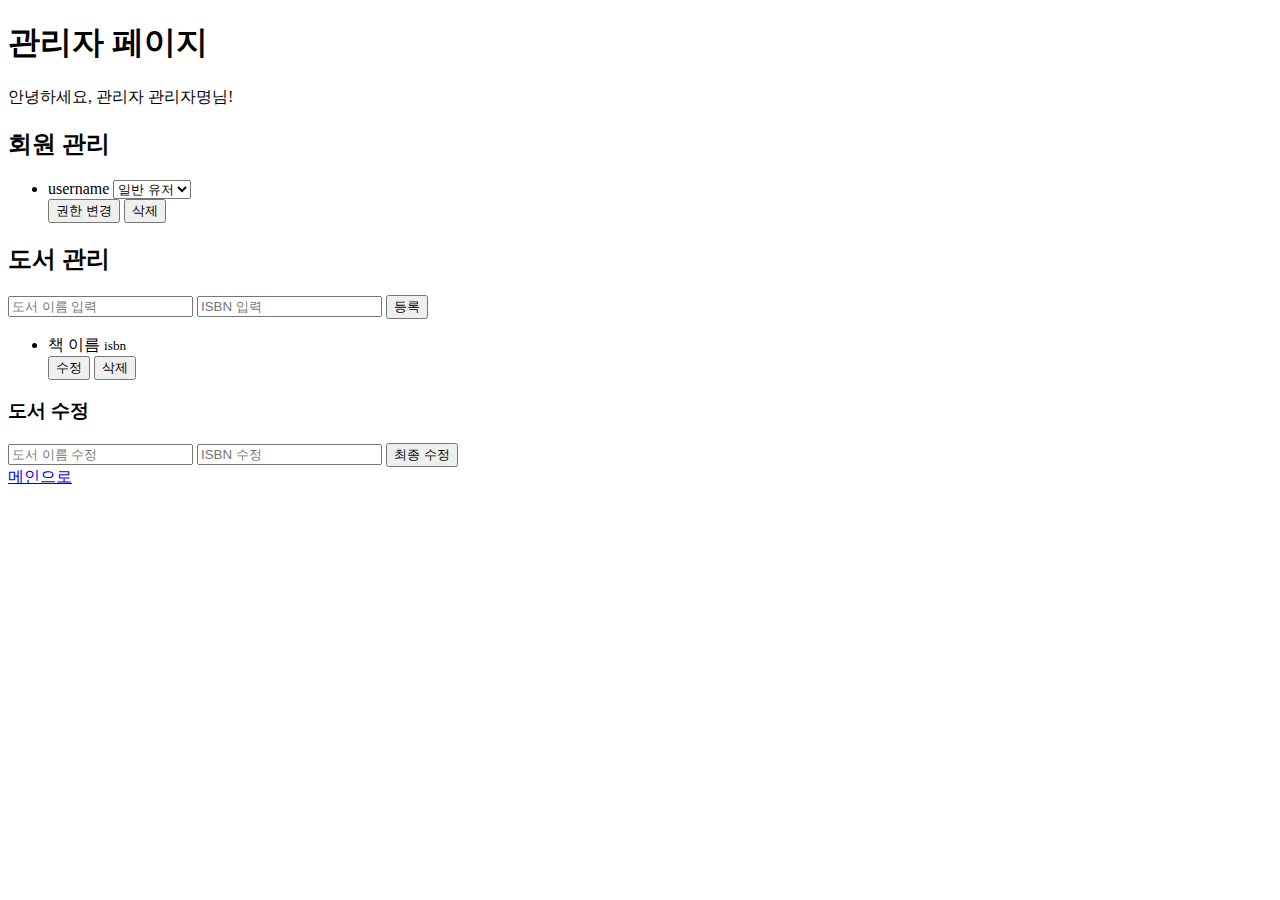
==== src/main/resources/templates/admin/index.html @ 5e26b2c5 "style: 어드민 페이지 꾸미기" ====
<!doctype html>
<html lang="ko" xmlns:th="http://www.thymeleaf.org" th:replace="layout/common :: common_header(~{::title}, ~{::link ?: null}, ~{::script ?: null}, ~{::#content})">
<head>
    <title>온라인 도서관 - 관리자 페이지</title>
    <link rel="stylesheet" href="../css/admin.css" th:href="@{/css/admin.css}">
    <script type="module" src="../js/admin.js" th:src="@{/js/admin.js}"></script>
</head>
<body>
<div id="content">
    <header class="mb-4">
        <h1>관리자 페이지</h1>
        <p>안녕하세요, 관리자 <span th:text="${session.user.username}">관리자명</span>님!</p>
    </header>

    <!-- 회원 관리 -->
    <section class="section">
        <h2>회원 관리</h2>
        <ul class="list-group">
            <li class="list-group-item" th:each="user : ${users}">
                <span th:text="${user.username}">username</span>
                <select class="form-select w-auto d-inline-block" th:id="|roleType${user.id}|">
                    <option selected value="default">일반 유저</option>
                    <option value="admin">관리자</option>
                </select>
                <div class="btn-group">
                    <button class="btn btn-primary" th:value="${user.id}" onclick="setRole(this)">권한 변경</button>
                    <button class="btn btn-danger" th:value="${user.id}" onclick="deleteUser(this.value)">삭제</button>
                </div>
            </li>
        </ul>
    </section>

    <!-- 도서 관리 -->
    <section class="section">
        <h2>도서 관리</h2>
        <div class="mb-3">
            <input type="text" class="form-control mb-2" id="addBookName" placeholder="도서 이름 입력">
            <input type="text" class="form-control mb-2" id="addBookIsbn" placeholder="ISBN 입력">
            <button class="btn btn-success" onclick="addBook()">등록</button>
        </div>
        <ul class="list-group" th:if="${books != null}">
            <li class="list-group-item" th:each="book : ${books}">
                <div>
                    <span th:text="'책 이름 : ' + ${book.name}">책 이름</span>
                    <small class="text-muted ms-2" th:text="'ISBN : ' + ${book.isbn}">isbn</small>
                </div>
                <div class="btn-group">
                    <button class="btn btn-warning" th:data-id="${book.id}" th:data-name="${book.name}" th:data-isbn="${book.isbn}" onclick="setModifySection(this)">수정</button>
                    <button class="btn btn-danger" th:onclick="'deleteBook(' + ${book.id} + ')'">삭제</button>
                </div>
            </li>
        </ul>
        <div id="modifyBook" class="mt-3 p-3 border rounded">
            <h3>도서 수정</h3>
            <input type="hidden" id="bookId">
            <input type="text" class="form-control mb-2" id="bookName" placeholder="도서 이름 수정">
            <input type="text" class="form-control mb-2" id="isbn" placeholder="ISBN 수정">
            <button class="btn btn-primary" onclick="modifyBook()">최종 수정</button>
        </div>
    </section>

    <!-- 메인으로 이동 -->
    <footer>
        <a href="/" class="btn btn-secondary">메인으로</a>
    </footer>
</div>
</body>
</html>
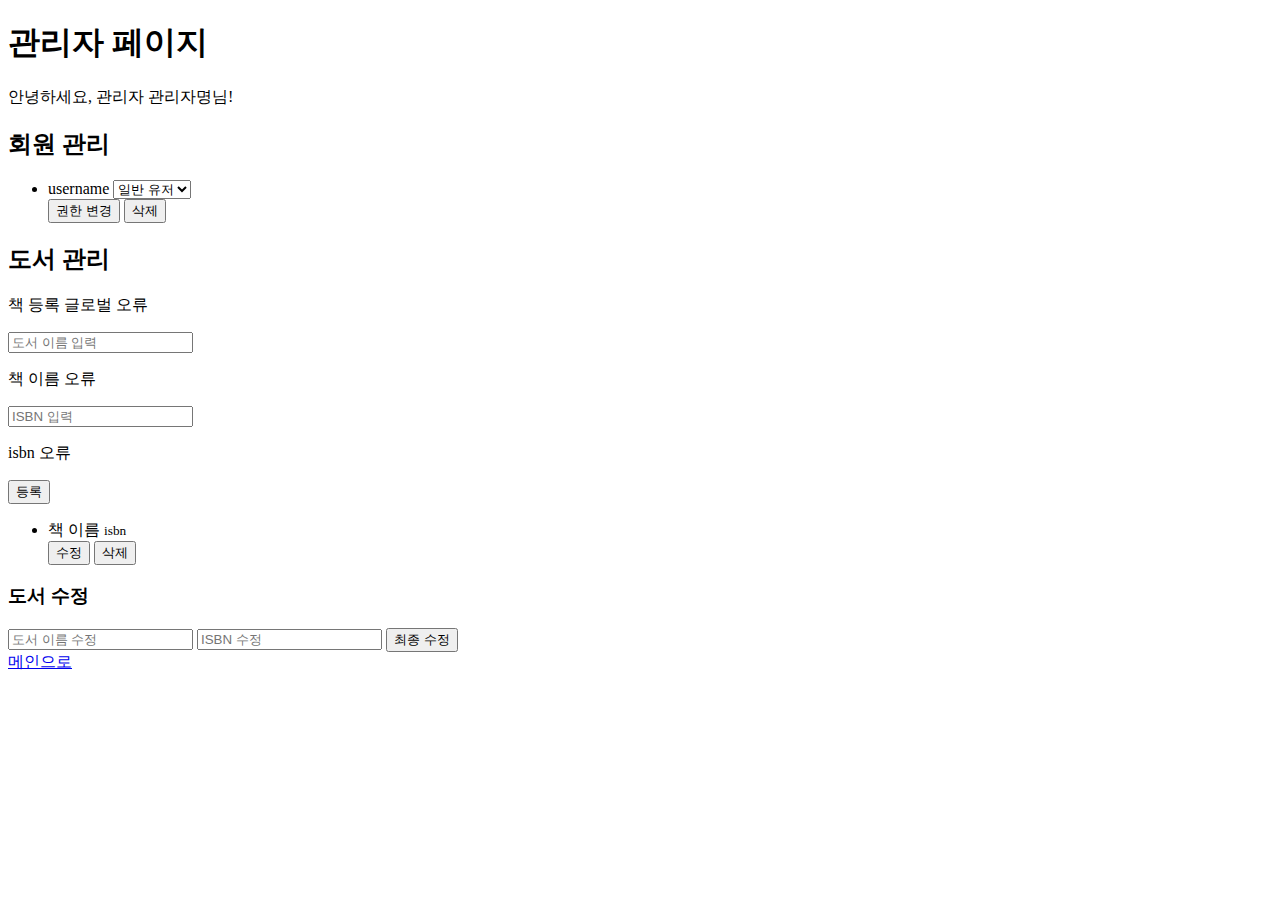
==== commit 7e6c935c: "feat: 도서 등록 Validator 추가, JsonResponse, ErrorResponse 적용" ====
--- a/src/main/resources/templates/admin/index.html
+++ b/src/main/resources/templates/admin/index.html
@@ -1,67 +1,82 @@
 <!doctype html>
-<html lang="ko" xmlns:th="http://www.thymeleaf.org" th:replace="layout/common :: common_header(~{::title}, ~{::link ?: null}, ~{::script ?: null}, ~{::#content})">
+<html lang="ko" xmlns:th="http://www.thymeleaf.org" th:replace="~{layout/common :: common_header(~{::title}, ~{::link ?: null}, ~{::script ?: null}, ~{::#content})}">
 <head>
-    <title>온라인 도서관 - 관리자 페이지</title>
+    <title th:text="|#{site.name} #{admin.title}|">온라인 도서관 - 관리자 페이지</title>
     <link rel="stylesheet" href="../css/admin.css" th:href="@{/css/admin.css}">
+    <link rel="stylesheet" href="../css/error.css" th:href="@{/css/error.css}">
     <script type="module" src="../js/admin.js" th:src="@{/js/admin.js}"></script>
 </head>
 <body>
 <div id="content">
     <header class="mb-4">
-        <h1>관리자 페이지</h1>
-        <p>안녕하세요, 관리자 <span th:text="${session.user.username}">관리자명</span>님!</p>
+        <h1 th:text="#{admin.title}">관리자 페이지</h1>
+        <p th:text="#{admin.welcome(${session.user.username})}">안녕하세요, 관리자 관리자명님!</p>
     </header>
 
     <!-- 회원 관리 -->
     <section class="section">
-        <h2>회원 관리</h2>
+        <h2 th:text="#{admin.manage.member.title}">회원 관리</h2>
         <ul class="list-group">
-            <li class="list-group-item" th:each="user : ${users}">
-                <span th:text="${user.username}">username</span>
-                <select class="form-select w-auto d-inline-block" th:id="|roleType${user.id}|">
-                    <option selected value="default">일반 유저</option>
-                    <option value="admin">관리자</option>
+            <li class="list-group-item" th:each="user : ${users}" th:object="${user}">
+                <span th:text="*{username}">username</span>
+                <select class="form-select w-auto d-inline-block" th:id="|roleType*{id}|">
+                    <option th:each="roleType : ${roleTypes}"
+                            th:value="${roleType.name()}"
+                            th:selected="${roleType.name()} == *{roleTypeName}"
+                            th:text="${roleType.description}">일반 유저</option>
                 </select>
+
                 <div class="btn-group">
-                    <button class="btn btn-primary" th:value="${user.id}" onclick="setRole(this)">권한 변경</button>
-                    <button class="btn btn-danger" th:value="${user.id}" onclick="deleteUser(this.value)">삭제</button>
+                    <button class="btn btn-primary" th:value="*{id}" onclick="setRole(this)" th:text="#{button.admin.set-role}">권한 변경</button>
+                    <button class="btn btn-danger" th:value="*{id}" onclick="deleteUser(this.value)" th:text="#{button.delete}">삭제</button>
                 </div>
             </li>
+
+
         </ul>
     </section>
 
     <!-- 도서 관리 -->
     <section class="section">
-        <h2>도서 관리</h2>
-        <div class="mb-3">
-            <input type="text" class="form-control mb-2" id="addBookName" placeholder="도서 이름 입력">
-            <input type="text" class="form-control mb-2" id="addBookIsbn" placeholder="ISBN 입력">
-            <button class="btn btn-success" onclick="addBook()">등록</button>
+        <h2 th:text="#{admin.manage.book.title}">도서 관리</h2>
+        <div class="mb-3" th:object="${book}">
+            <div class="field-error global">
+                <p>책 등록 글로벌 오류</p>
+            </div>
+            <input type="text" class="form-control mb-2" id="addBookName" th:field="*{bookName}" th:placeholder="#{placeholder.bookName}" placeholder="도서 이름 입력">
+            <div class="field-error bookName">
+                <p>책 이름 오류</p>
+            </div>
+            <input type="text" class="form-control mb-2" id="addBookIsbn" th:field="*{isbn}" th:placeholder="#{placeholder.isbn}" placeholder="ISBN 입력">
+            <div class="field-error isbn">
+                <p>isbn 오류</p>
+            </div>
+            <button class="btn btn-success" onclick="addBook()" th:text="#{button.add}">등록</button>
         </div>
         <ul class="list-group" th:if="${books != null}">
             <li class="list-group-item" th:each="book : ${books}">
                 <div>
-                    <span th:text="'책 이름 : ' + ${book.name}">책 이름</span>
-                    <small class="text-muted ms-2" th:text="'ISBN : ' + ${book.isbn}">isbn</small>
+                    <span th:text="|#{book.name} ${book.name}|">책 이름</span>
+                    <small class="text-muted ms-2" th:text="|#{book.isbn} ${book.isbn}|">isbn</small>
                 </div>
                 <div class="btn-group">
-                    <button class="btn btn-warning" th:data-id="${book.id}" th:data-name="${book.name}" th:data-isbn="${book.isbn}" onclick="setModifySection(this)">수정</button>
-                    <button class="btn btn-danger" th:onclick="'deleteBook(' + ${book.id} + ')'">삭제</button>
+                    <button class="btn btn-warning" th:data-id="${book.id}" th:data-name="${book.name}" th:data-isbn="${book.isbn}" onclick="setModifySection(this)" th:text="#{button.edit}">수정</button>
+                    <button class="btn btn-danger" th:onclick="'deleteBook(' + ${book.id} + ')'" th:text="#{button.delete}">삭제</button>
                 </div>
             </li>
         </ul>
         <div id="modifyBook" class="mt-3 p-3 border rounded">
-            <h3>도서 수정</h3>
+            <h3 th:text="#{admin.manage.book.modify.title}">도서 수정</h3>
             <input type="hidden" id="bookId">
-            <input type="text" class="form-control mb-2" id="bookName" placeholder="도서 이름 수정">
-            <input type="text" class="form-control mb-2" id="isbn" placeholder="ISBN 수정">
-            <button class="btn btn-primary" onclick="modifyBook()">최종 수정</button>
+            <input type="text" class="form-control mb-2" id="bookName" th:placeholder="#{placeholder.bookName}" placeholder="도서 이름 수정">
+            <input type="text" class="form-control mb-2" id="isbn" th:placeholder="#{placeholder.isbn}" placeholder="ISBN 수정">
+            <button class="btn btn-primary" onclick="modifyBook()" th:text="#{button.edit-final}">최종 수정</button>
         </div>
     </section>
 
     <!-- 메인으로 이동 -->
     <footer>
-        <a href="/" class="btn btn-secondary">메인으로</a>
+        <a href="/" class="btn btn-secondary" th:text="#{button.user.home}">메인으로</a>
     </footer>
 </div>
 </body>
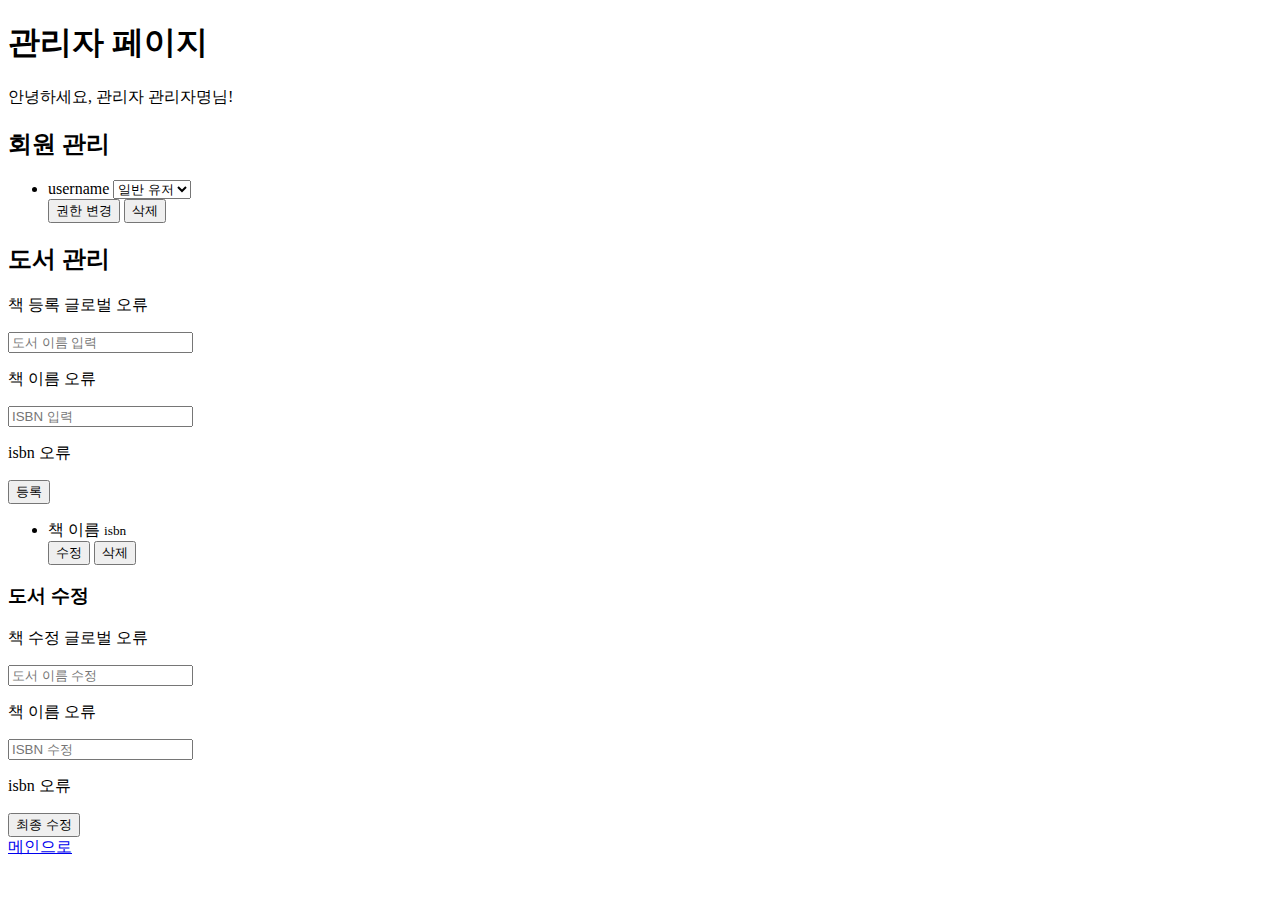
==== commit 0824ec98: "feat: 도서관리 validate" ====
--- a/src/main/resources/templates/admin/index.html
+++ b/src/main/resources/templates/admin/index.html
@@ -39,7 +39,7 @@
     <!-- 도서 관리 -->
     <section class="section">
         <h2 th:text="#{admin.manage.book.title}">도서 관리</h2>
-        <div class="mb-3" th:object="${book}">
+        <div class="mb-3" th:object="${addBook}" id="addBook">
             <div class="field-error global">
                 <p>책 등록 글로벌 오류</p>
             </div>
@@ -51,7 +51,7 @@
             <div class="field-error isbn">
                 <p>isbn 오류</p>
             </div>
-            <button class="btn btn-success" onclick="addBook()" th:text="#{button.add}">등록</button>
+            <button class="btn btn-success" onclick="addBook('addBook')" th:text="#{button.add}">등록</button>
         </div>
         <ul class="list-group" th:if="${books != null}">
             <li class="list-group-item" th:each="book : ${books}">
@@ -65,12 +65,21 @@
                 </div>
             </li>
         </ul>
-        <div id="modifyBook" class="mt-3 p-3 border rounded">
+        <div id="modifyBook" class="mt-3 p-3 border rounded" th:object="${modifyBook}">
             <h3 th:text="#{admin.manage.book.modify.title}">도서 수정</h3>
-            <input type="hidden" id="bookId">
-            <input type="text" class="form-control mb-2" id="bookName" th:placeholder="#{placeholder.bookName}" placeholder="도서 이름 수정">
-            <input type="text" class="form-control mb-2" id="isbn" th:placeholder="#{placeholder.isbn}" placeholder="ISBN 수정">
-            <button class="btn btn-primary" onclick="modifyBook()" th:text="#{button.edit-final}">최종 수정</button>
+            <div class="field-error global">
+                <p>책 수정 글로벌 오류</p>
+            </div>
+            <input type="hidden" id="modifyBookId">
+            <input type="text" class="form-control mb-2" th:field="*{bookName}" id="modifyBookName" th:placeholder="#{placeholder.bookName}" placeholder="도서 이름 수정">
+            <div class="field-error bookName">
+                <p>책 이름 오류</p>
+            </div>
+            <input type="text" class="form-control mb-2" id="modifyIsbn" data-th-field="*{isbn}" th:field="*{isbn}" th:placeholder="#{placeholder.isbn}" placeholder="ISBN 수정">
+            <div class="field-error isbn">
+                <p>isbn 오류</p>
+            </div>
+            <button class="btn btn-primary" onclick="modifyBook('modifyBook')" th:text="#{button.edit-final}">최종 수정</button>
         </div>
     </section>
 
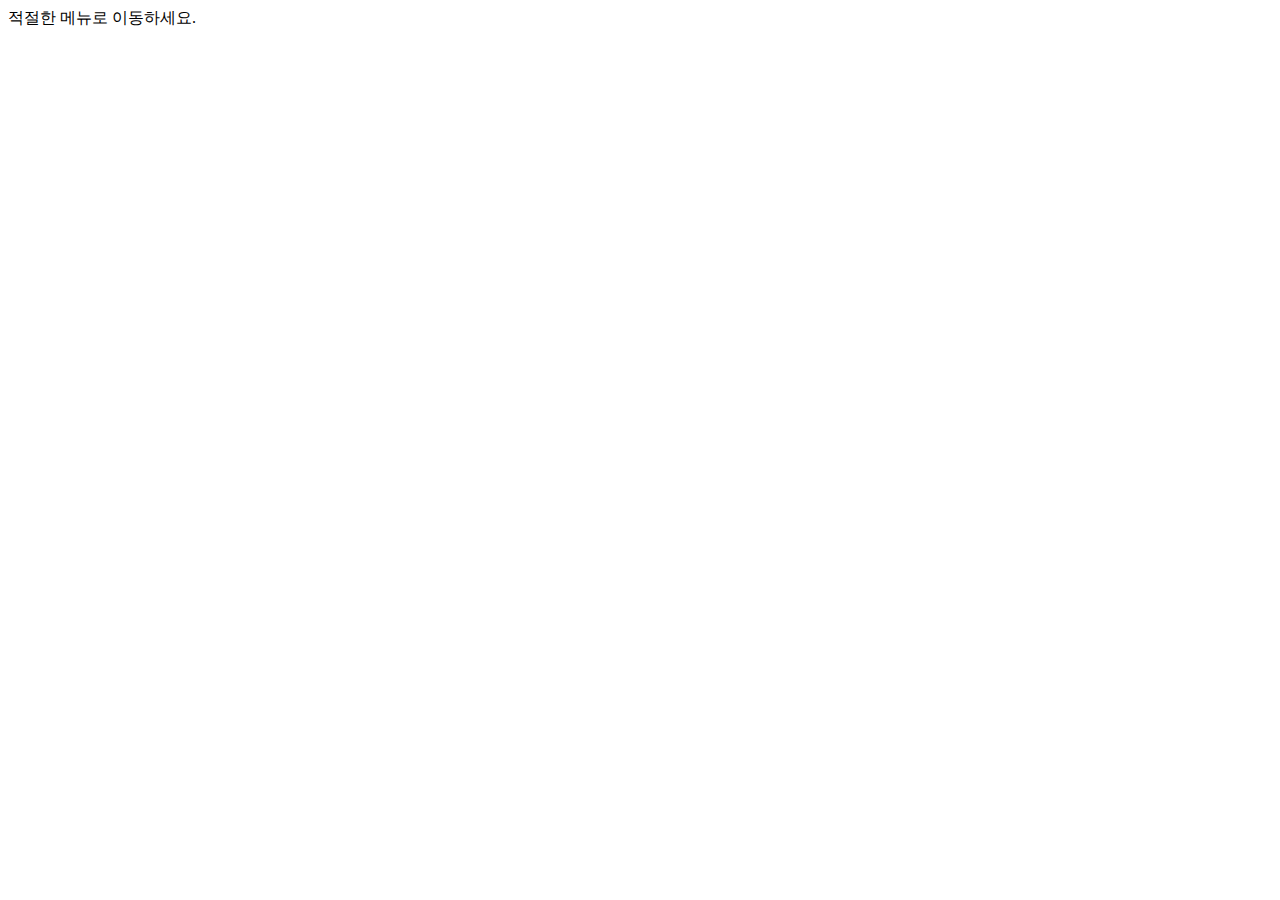
==== commit 7dc4d8e6: "feat: 관리자 페이지 나누기" ====
--- a/src/main/resources/templates/admin/index.html
+++ b/src/main/resources/templates/admin/index.html
@@ -1,92 +1,12 @@
 <!doctype html>
-<html lang="ko" xmlns:th="http://www.thymeleaf.org" th:replace="~{layout/common :: common_header(~{::title}, ~{::link ?: null}, ~{::script ?: null}, ~{::#content})}">
+<html lang="ko" xmlns:th="http://www.thymeleaf.org" th:replace="~{layout/admin :: admin_layout(~{::title}, ~{::link ?: null}, ~{::script ?: null}, ~{::#content})}">
 <head>
     <title th:text="|#{site.name} #{admin.title}|">온라인 도서관 - 관리자 페이지</title>
-    <link rel="stylesheet" href="../css/admin.css" th:href="@{/css/admin.css}">
     <link rel="stylesheet" href="../css/error.css" th:href="@{/css/error.css}">
-    <script type="module" src="../js/admin.js" th:src="@{/js/admin.js}"></script>
 </head>
 <body>
 <div id="content">
-    <header class="mb-4">
-        <h1 th:text="#{admin.title}">관리자 페이지</h1>
-        <p th:text="#{admin.welcome(${session.user.username})}">안녕하세요, 관리자 관리자명님!</p>
-    </header>
-
-    <!-- 회원 관리 -->
-    <section class="section">
-        <h2 th:text="#{admin.manage.member.title}">회원 관리</h2>
-        <ul class="list-group">
-            <li class="list-group-item" th:each="user : ${users}" th:object="${user}">
-                <span th:text="*{username}">username</span>
-                <select class="form-select w-auto d-inline-block" th:id="|roleType*{id}|">
-                    <option th:each="roleType : ${roleTypes}"
-                            th:value="${roleType.name()}"
-                            th:selected="${roleType.name()} == *{roleTypeName}"
-                            th:text="${roleType.description}">일반 유저</option>
-                </select>
-
-                <div class="btn-group">
-                    <button class="btn btn-primary" th:value="*{id}" onclick="setRole(this)" th:text="#{button.admin.set-role}">권한 변경</button>
-                    <button class="btn btn-danger" th:value="*{id}" onclick="deleteUser(this.value)" th:text="#{button.delete}">삭제</button>
-                </div>
-            </li>
-
-
-        </ul>
-    </section>
-
-    <!-- 도서 관리 -->
-    <section class="section">
-        <h2 th:text="#{admin.manage.book.title}">도서 관리</h2>
-        <div class="mb-3" th:object="${addBook}" id="addBook">
-            <div class="field-error global">
-                <p>책 등록 글로벌 오류</p>
-            </div>
-            <input type="text" class="form-control mb-2" id="addBookName" th:field="*{bookName}" th:placeholder="#{placeholder.bookName}" placeholder="도서 이름 입력">
-            <div class="field-error bookName">
-                <p>책 이름 오류</p>
-            </div>
-            <input type="text" class="form-control mb-2" id="addBookIsbn" th:field="*{isbn}" th:placeholder="#{placeholder.isbn}" placeholder="ISBN 입력">
-            <div class="field-error isbn">
-                <p>isbn 오류</p>
-            </div>
-            <button class="btn btn-success" onclick="addBook('addBook')" th:text="#{button.add}">등록</button>
-        </div>
-        <ul class="list-group" th:if="${books != null}">
-            <li class="list-group-item" th:each="book : ${books}">
-                <div>
-                    <span th:text="|#{book.name} ${book.name}|">책 이름</span>
-                    <small class="text-muted ms-2" th:text="|#{book.isbn} ${book.isbn}|">isbn</small>
-                </div>
-                <div class="btn-group">
-                    <button class="btn btn-warning" th:data-id="${book.id}" th:data-name="${book.name}" th:data-isbn="${book.isbn}" onclick="setModifySection(this)" th:text="#{button.edit}">수정</button>
-                    <button class="btn btn-danger" th:onclick="'deleteBook(' + ${book.id} + ')'" th:text="#{button.delete}">삭제</button>
-                </div>
-            </li>
-        </ul>
-        <div id="modifyBook" class="mt-3 p-3 border rounded" th:object="${modifyBook}">
-            <h3 th:text="#{admin.manage.book.modify.title}">도서 수정</h3>
-            <div class="field-error global">
-                <p>책 수정 글로벌 오류</p>
-            </div>
-            <input type="hidden" id="modifyBookId">
-            <input type="text" class="form-control mb-2" th:field="*{bookName}" id="modifyBookName" th:placeholder="#{placeholder.bookName}" placeholder="도서 이름 수정">
-            <div class="field-error bookName">
-                <p>책 이름 오류</p>
-            </div>
-            <input type="text" class="form-control mb-2" id="modifyIsbn" data-th-field="*{isbn}" th:field="*{isbn}" th:placeholder="#{placeholder.isbn}" placeholder="ISBN 수정">
-            <div class="field-error isbn">
-                <p>isbn 오류</p>
-            </div>
-            <button class="btn btn-primary" onclick="modifyBook('modifyBook')" th:text="#{button.edit-final}">최종 수정</button>
-        </div>
-    </section>
-
-    <!-- 메인으로 이동 -->
-    <footer>
-        <a href="/" class="btn btn-secondary" th:text="#{button.user.home}">메인으로</a>
-    </footer>
+    적절한 메뉴로 이동하세요.
 </div>
 </body>
 </html>